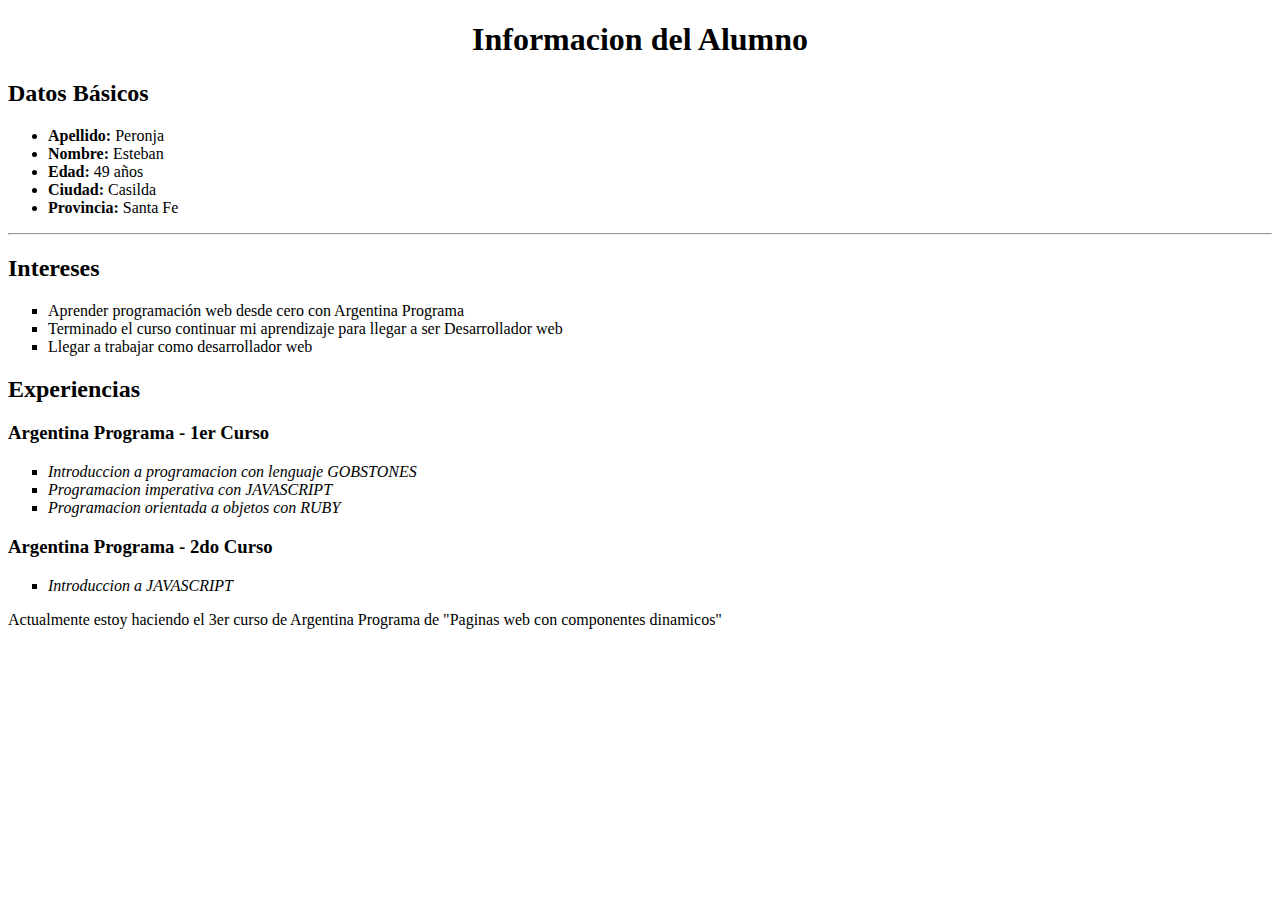
==== index.html @ ea313beb "subo prectico0 hasta punto 2" ====
<!DOCTYPE html>
<html lang="es">

<head>
    <meta charset="UTF-8">
    <meta name="viewport" content="width=device-width, initial-scale=1.0">
    <title>Resumen del Alumno</title>
</head>

<body>
    <header>
        <h1 style="text-align: center;">Informacion del Alumno</h1>
    </header>

    <nav>
        <!-- Agrega enlaces de navegacion aqui (si es nevesario) -->
    </nav>

    <main>
        <article>
            <h2>Datos Básicos</h2>
            <!-- Informacion basica del alumno-->
            <ul>
                <li><strong>Apellido: </strong>Peronja</li>
                <li><strong>Nombre: </strong>Esteban</li>
                <li><strong>Edad: </strong>49 años</li>
                <li><strong>Ciudad: </strong>Casilda</li>
                <li><strong>Provincia: </strong>Santa Fe</li>
            </ul>
        </article>
        <hr>
        <article>
            <h2>Intereses</h2>
            <!--intereses del alumno-->
            <ul>
                <li type="square">Aprender programación web desde cero con Argentina Programa</li>
                <li type="square">Terminado el curso continuar mi aprendizaje para llegar a ser Desarrollador web</li>
                <li type="square">Llegar a trabajar como desarrollador web</li>
            </ul>
        </article>

        <article>
            <h2>Experiencias</h2>
            <!--Agrega r experiencias del alumno aqui-->
            <h3>Argentina Programa - 1er Curso</h3>
            <ul>
                <li type="square"><i>Introduccion a programacion con lenguaje GOBSTONES</i></li>
                <li type="square"><i>Programacion imperativa con JAVASCRIPT</i></li>
                <li type="square"><i>Programacion orientada a objetos con RUBY</i></li>
            </ul>
            <h3>Argentina Programa - 2do Curso</h3>
            <ul>
                <li type="square"><i>Introduccion a JAVASCRIPT</i></li>
            </ul>
            <p>Actualmente estoy haciendo el 3er curso de Argentina Programa de "Paginas web con componentes dinamicos"</p>
        </article>
    </main>

    <aside>
        <!--agregar contenido adicional o enlaces relacionados aqui (si es necesario)-->
    </aside>

    <footer>
        <!-- agregar informacion del pie de pagina aqui-->
    </footer>

</body>

</html>
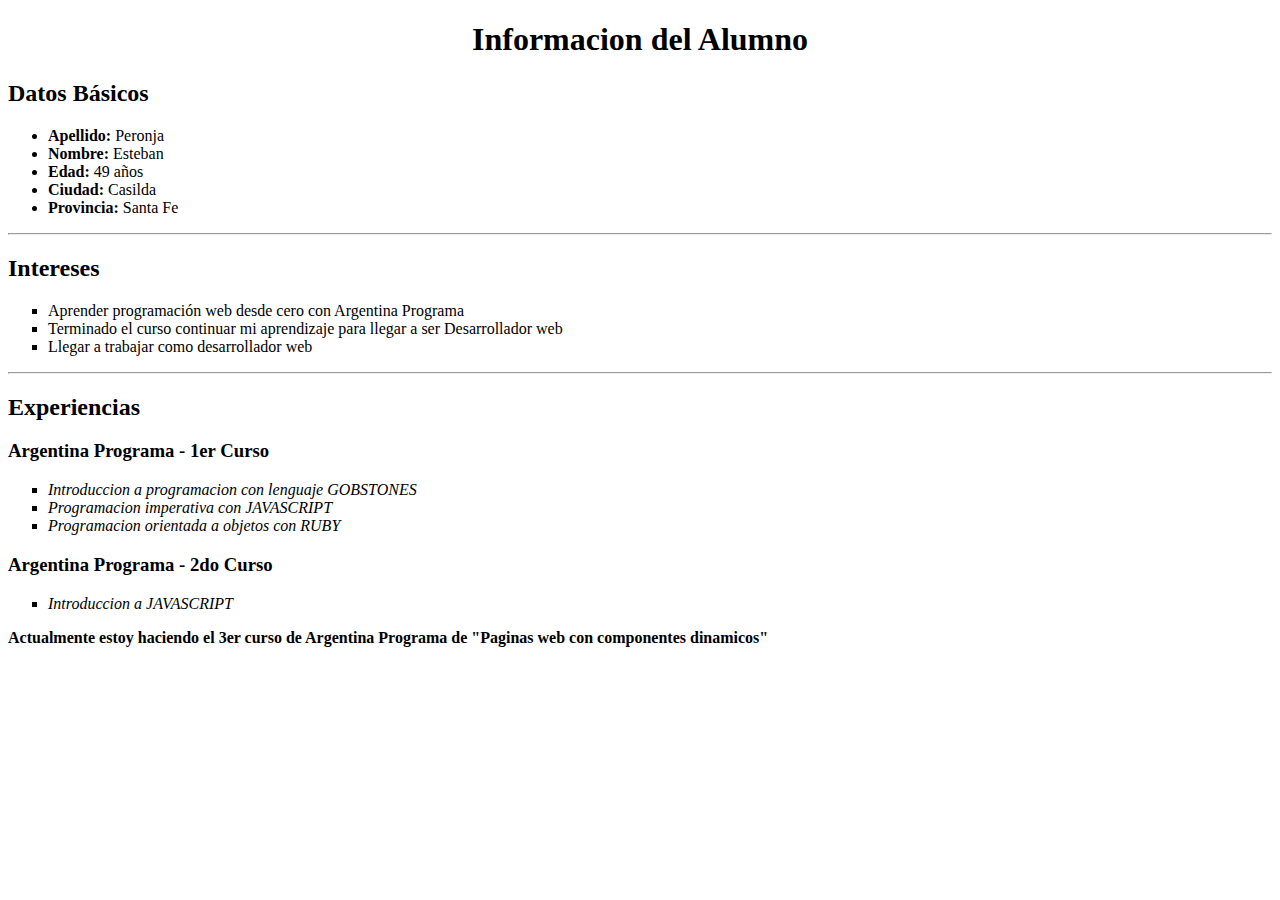
==== commit 7e689bd5: "actualizo cambios P0" ====
--- a/index.html
+++ b/index.html
@@ -38,7 +38,7 @@
                 <li type="square">Llegar a trabajar como desarrollador web</li>
             </ul>
         </article>
-
+        <hr>
         <article>
             <h2>Experiencias</h2>
             <!--Agrega r experiencias del alumno aqui-->
@@ -52,7 +52,7 @@
             <ul>
                 <li type="square"><i>Introduccion a JAVASCRIPT</i></li>
             </ul>
-            <p>Actualmente estoy haciendo el 3er curso de Argentina Programa de "Paginas web con componentes dinamicos"</p>
+            <p><b>Actualmente estoy haciendo el 3er curso de Argentina Programa de "Paginas web con componentes dinamicos"</b>
         </article>
     </main>
 
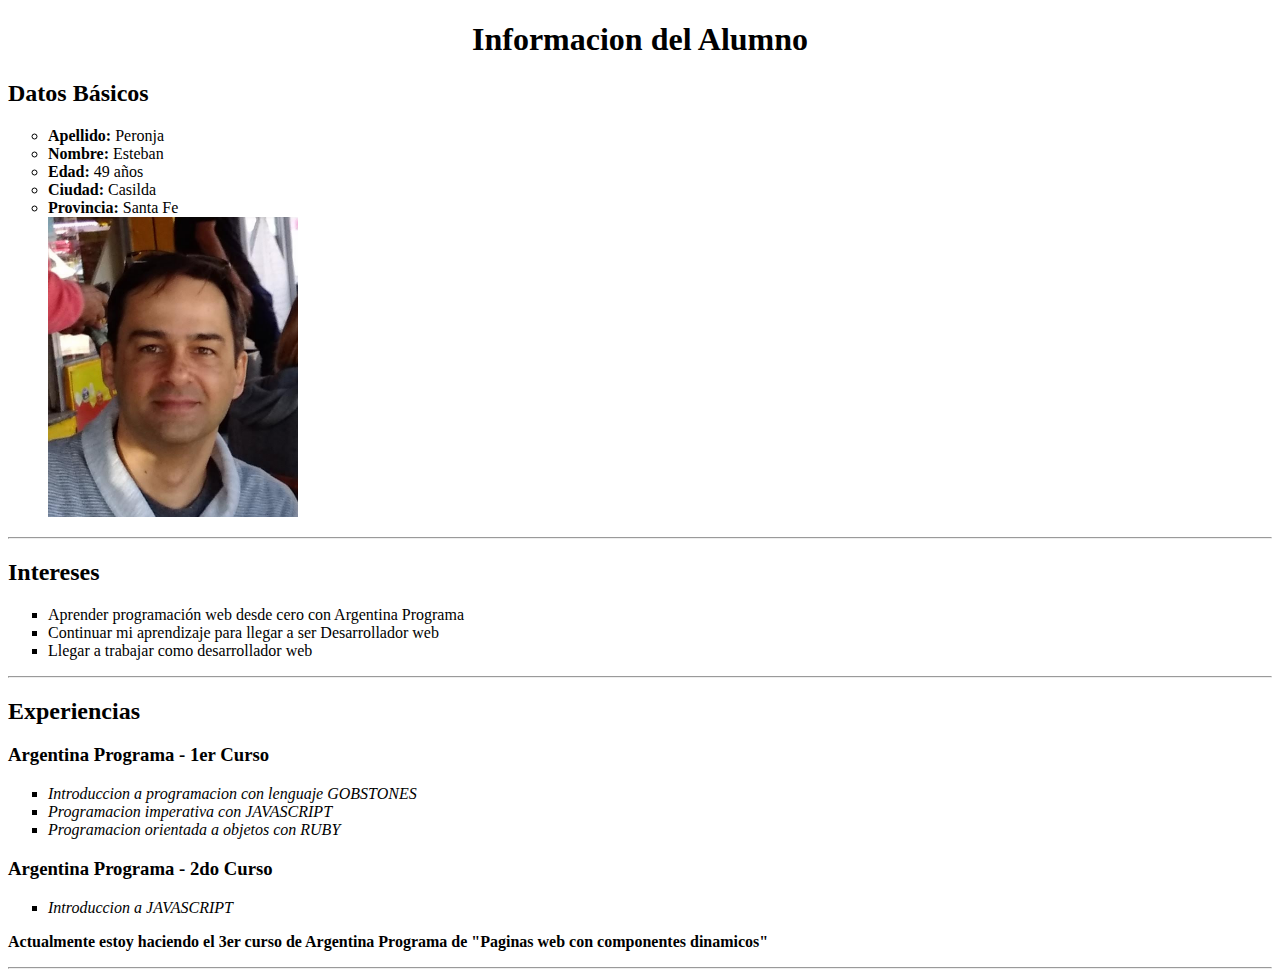
==== commit 5bb5b18c: "Actualizo P0" ====
--- a/index.html
+++ b/index.html
@@ -13,7 +13,7 @@
     </header>
 
     <nav>
-        <!-- Agrega enlaces de navegacion aqui (si es nevesario) -->
+        <!-- Agrega enlaces de navegacion aqui (si es necesario) -->
     </nav>
 
     <main>
@@ -21,11 +21,12 @@
             <h2>Datos Básicos</h2>
             <!-- Informacion basica del alumno-->
             <ul>
-                <li><strong>Apellido: </strong>Peronja</li>
-                <li><strong>Nombre: </strong>Esteban</li>
-                <li><strong>Edad: </strong>49 años</li>
-                <li><strong>Ciudad: </strong>Casilda</li>
-                <li><strong>Provincia: </strong>Santa Fe</li>
+                <li type="circle"><strong>Apellido: </strong>Peronja</li>
+                <li type="circle"><strong>Nombre: </strong>Esteban</li>
+                <li type="circle"><strong>Edad: </strong>49 años</li>
+                <li type="circle"><strong>Ciudad: </strong>Casilda</li>
+                <li type="circle"><strong>Provincia: </strong>Santa Fe</li>
+                <img src="/imagenes/Captura3.PNG" alt="Foto alumno" width="250" height="300">
             </ul>
         </article>
         <hr>
@@ -34,7 +35,7 @@
             <!--intereses del alumno-->
             <ul>
                 <li type="square">Aprender programación web desde cero con Argentina Programa</li>
-                <li type="square">Terminado el curso continuar mi aprendizaje para llegar a ser Desarrollador web</li>
+                <li type="square">Continuar mi aprendizaje para llegar a ser Desarrollador web</li>
                 <li type="square">Llegar a trabajar como desarrollador web</li>
             </ul>
         </article>
@@ -54,6 +55,7 @@
             </ul>
             <p><b>Actualmente estoy haciendo el 3er curso de Argentina Programa de "Paginas web con componentes dinamicos"</b>
         </article>
+        <hr>
     </main>
 
     <aside>
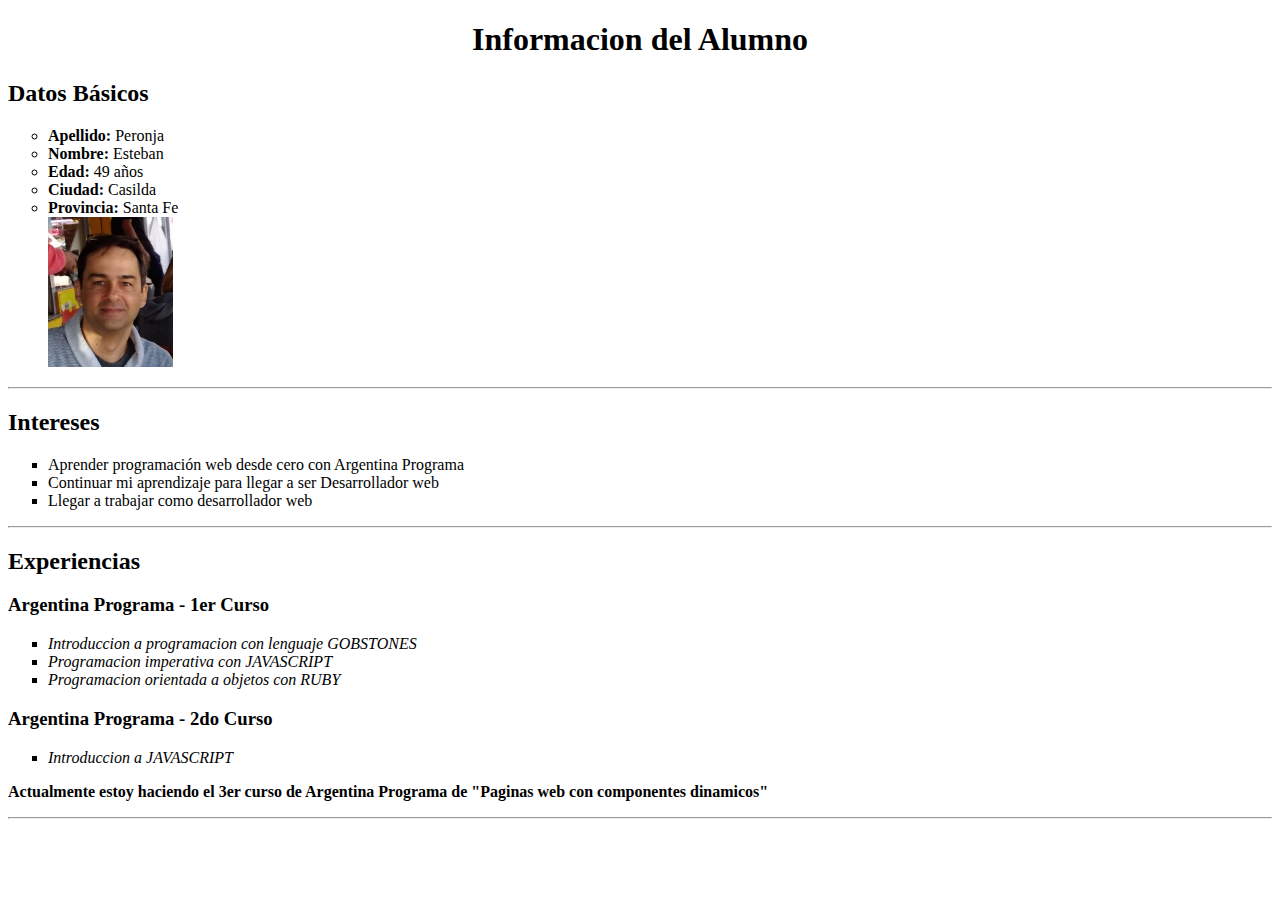
==== commit e381c5c7: "Actualizo P0" ====
--- a/index.html
+++ b/index.html
@@ -26,7 +26,7 @@
                 <li type="circle"><strong>Edad: </strong>49 años</li>
                 <li type="circle"><strong>Ciudad: </strong>Casilda</li>
                 <li type="circle"><strong>Provincia: </strong>Santa Fe</li>
-                <img src="/imagenes/Captura3.PNG" alt="Foto alumno" width="250" height="300">
+                <img src="Captura3.PNG" alt="Foto alumno" width="125" height="150">
             </ul>
         </article>
         <hr>
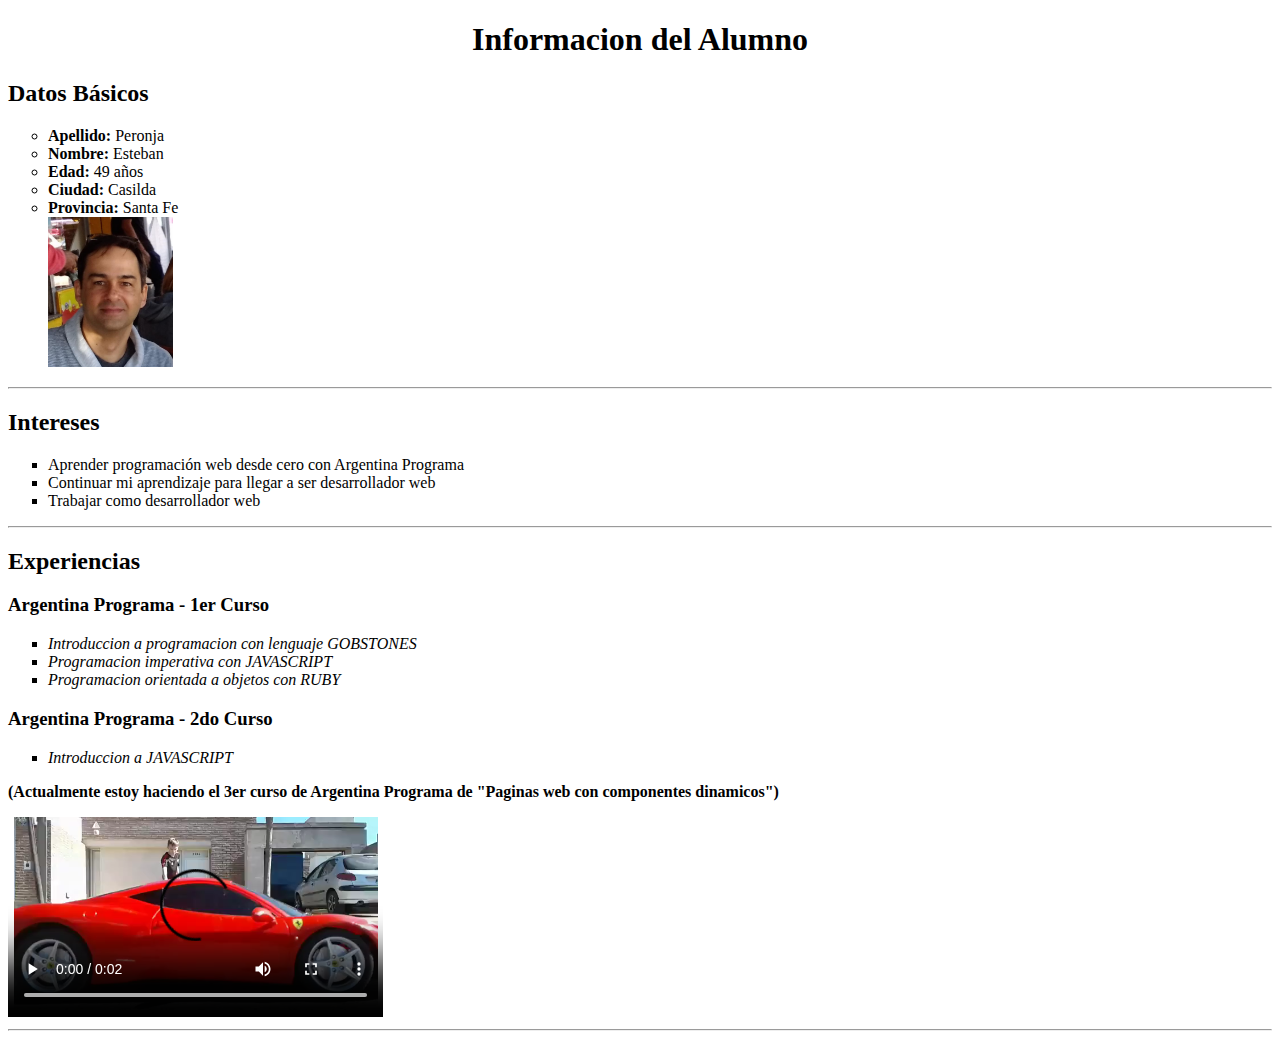
==== commit a7ee0083: "actualizo P0" ====
--- a/index.html
+++ b/index.html
@@ -1,4 +1,5 @@
 <!DOCTYPE html>
+<!-- https://eperonja2023.github.io/sobre-mi/ -->
 <html lang="es">
 
 <head>
@@ -21,6 +22,7 @@
             <h2>Datos Básicos</h2>
             <!-- Informacion basica del alumno-->
             <ul>
+                
                 <li type="circle"><strong>Apellido: </strong>Peronja</li>
                 <li type="circle"><strong>Nombre: </strong>Esteban</li>
                 <li type="circle"><strong>Edad: </strong>49 años</li>
@@ -35,8 +37,8 @@
             <!--intereses del alumno-->
             <ul>
                 <li type="square">Aprender programación web desde cero con Argentina Programa</li>
-                <li type="square">Continuar mi aprendizaje para llegar a ser Desarrollador web</li>
-                <li type="square">Llegar a trabajar como desarrollador web</li>
+                <li type="square">Continuar mi aprendizaje para llegar a ser desarrollador web</li>
+                <li type="square">Trabajar como desarrollador web</li>
             </ul>
         </article>
         <hr>
@@ -53,13 +55,15 @@
             <ul>
                 <li type="square"><i>Introduccion a JAVASCRIPT</i></li>
             </ul>
-            <p><b>Actualmente estoy haciendo el 3er curso de Argentina Programa de "Paginas web con componentes dinamicos"</b>
+            <p><b>(Actualmente estoy haciendo el 3er curso de Argentina Programa de "Paginas web con componentes dinamicos")</b></p>
+            <video src="Video corto Ferrari.mp4" controls alt="Video corto de prueba" width="375" height="200">
         </article>
         <hr>
     </main>
 
     <aside>
         <!--agregar contenido adicional o enlaces relacionados aqui (si es necesario)-->
+        
     </aside>
 
     <footer>
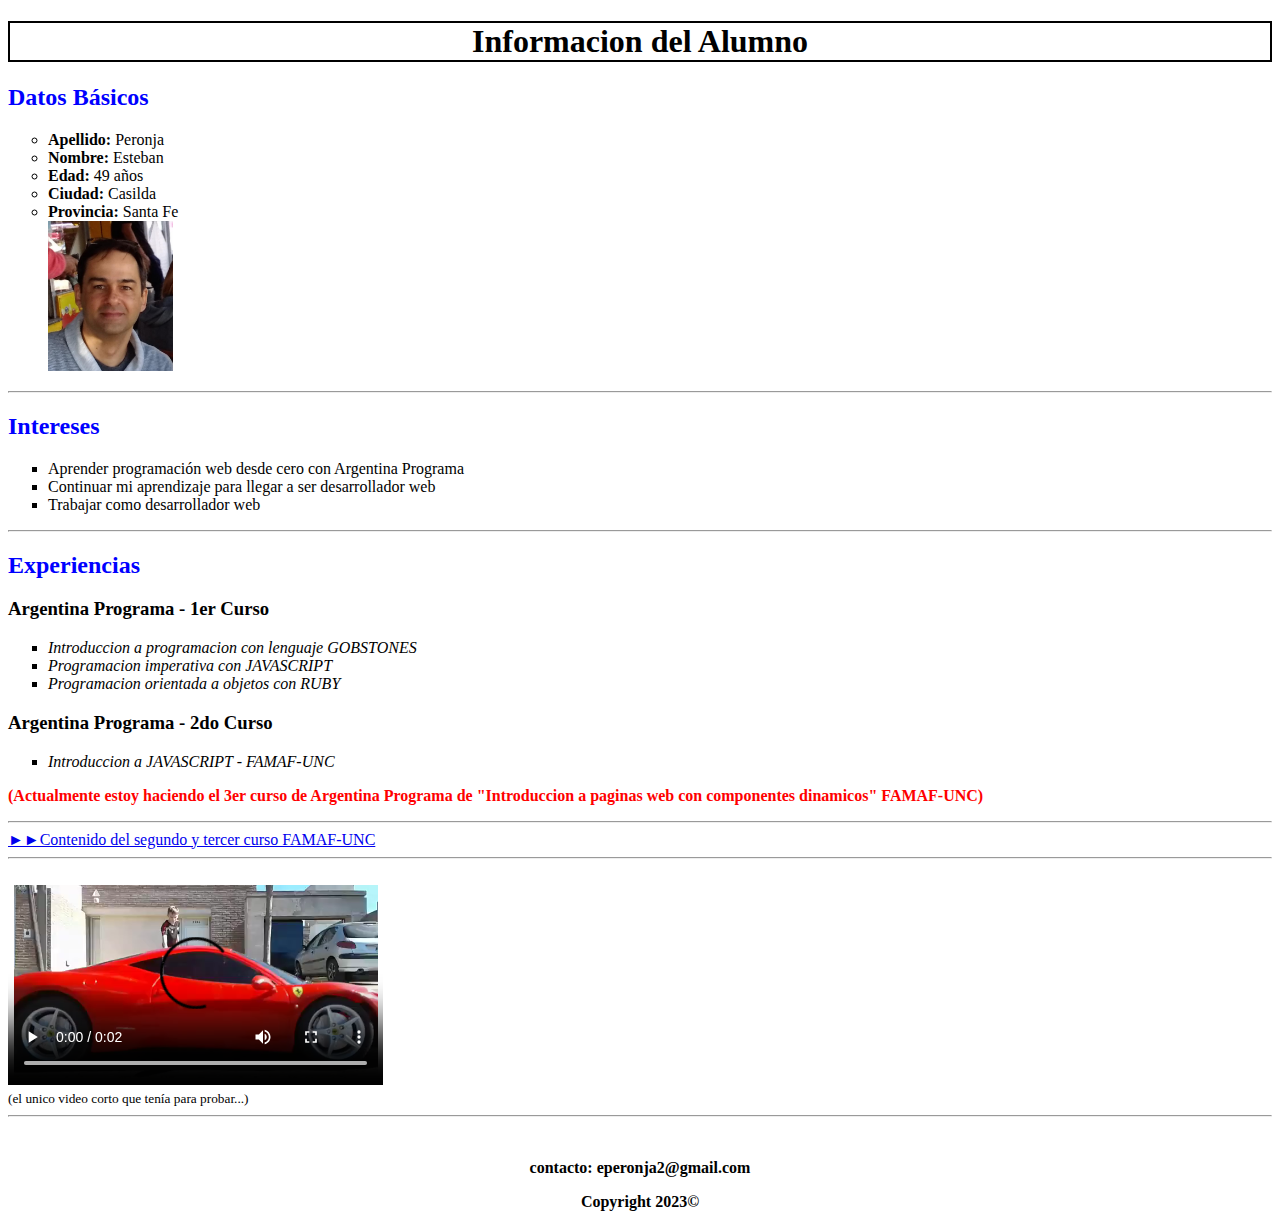
==== commit 6b779caa: "Actualizo P0" ====
--- a/index.html
+++ b/index.html
@@ -1,6 +1,7 @@
 <!DOCTYPE html>
+<html lang="es">
+
 <!-- https://eperonja2023.github.io/sobre-mi/ -->
-<html lang="es">
 
 <head>
     <meta charset="UTF-8">
@@ -10,7 +11,7 @@
 
 <body>
     <header>
-        <h1 style="text-align: center;">Informacion del Alumno</h1>
+        <h1 style="text-align: center; border: 2px solid black;">Informacion del Alumno</h1>
     </header>
 
     <nav>
@@ -19,10 +20,9 @@
 
     <main>
         <article>
-            <h2>Datos Básicos</h2>
+            <h2 style="color:blue;">Datos Básicos</h2>
             <!-- Informacion basica del alumno-->
             <ul>
-                
                 <li type="circle"><strong>Apellido: </strong>Peronja</li>
                 <li type="circle"><strong>Nombre: </strong>Esteban</li>
                 <li type="circle"><strong>Edad: </strong>49 años</li>
@@ -33,7 +33,7 @@
         </article>
         <hr>
         <article>
-            <h2>Intereses</h2>
+            <h2 style="color:blue;">Intereses</h2>
             <!--intereses del alumno-->
             <ul>
                 <li type="square">Aprender programación web desde cero con Argentina Programa</li>
@@ -43,8 +43,8 @@
         </article>
         <hr>
         <article>
-            <h2>Experiencias</h2>
-            <!--Agrega r experiencias del alumno aqui-->
+            <h2 style="color:blue;">Experiencias</h2>
+            <!--Agregar experiencias del alumno aqui-->
             <h3>Argentina Programa - 1er Curso</h3>
             <ul>
                 <li type="square"><i>Introduccion a programacion con lenguaje GOBSTONES</i></li>
@@ -53,23 +53,32 @@
             </ul>
             <h3>Argentina Programa - 2do Curso</h3>
             <ul>
-                <li type="square"><i>Introduccion a JAVASCRIPT</i></li>
+                <li type="square"><i>Introduccion a JAVASCRIPT - FAMAF-UNC</i></li>
             </ul>
-            <p><b>(Actualmente estoy haciendo el 3er curso de Argentina Programa de "Paginas web con componentes dinamicos")</b></p>
-            <video src="Video corto Ferrari.mp4" controls alt="Video corto de prueba" width="375" height="200">
+            <p style="color:red;"><b>(Actualmente estoy haciendo el 3er curso de Argentina Programa de "Introduccion a paginas web con componentes dinamicos" FAMAF-UNC)</b></p>
+            <hr>
+            
         </article>
-        <hr>
     </main>
 
     <aside>
         <!--agregar contenido adicional o enlaces relacionados aqui (si es necesario)-->
-        
+
+        <a href="https://sites.google.com/unc.edu.ar/argentinaprograma/p%C3%A1ginas-web-con-componentes-din%C3%A1micos/te%C3%B3ricos">►►Contenido del segundo y tercer curso FAMAF-UNC</a>
+        <br>
+        <hr>
+        <br>
+        <video src="Video corto Ferrari.mp4" controls alt="Video corto de prueba" width="375" height="200"></video>
+        <br>
+        <small>(el unico video corto que tenía para probar...)</small>
+        <hr>
     </aside>
-
+    <br>
     <footer>
         <!-- agregar informacion del pie de pagina aqui-->
+        <p style="text-align: center;"><strong>contacto: eperonja2@gmail.com</strong></p>
+        <p style="text-align: center;"><strong>Copyright 2023©</strong></p>
     </footer>
-
 </body>
 
 </html>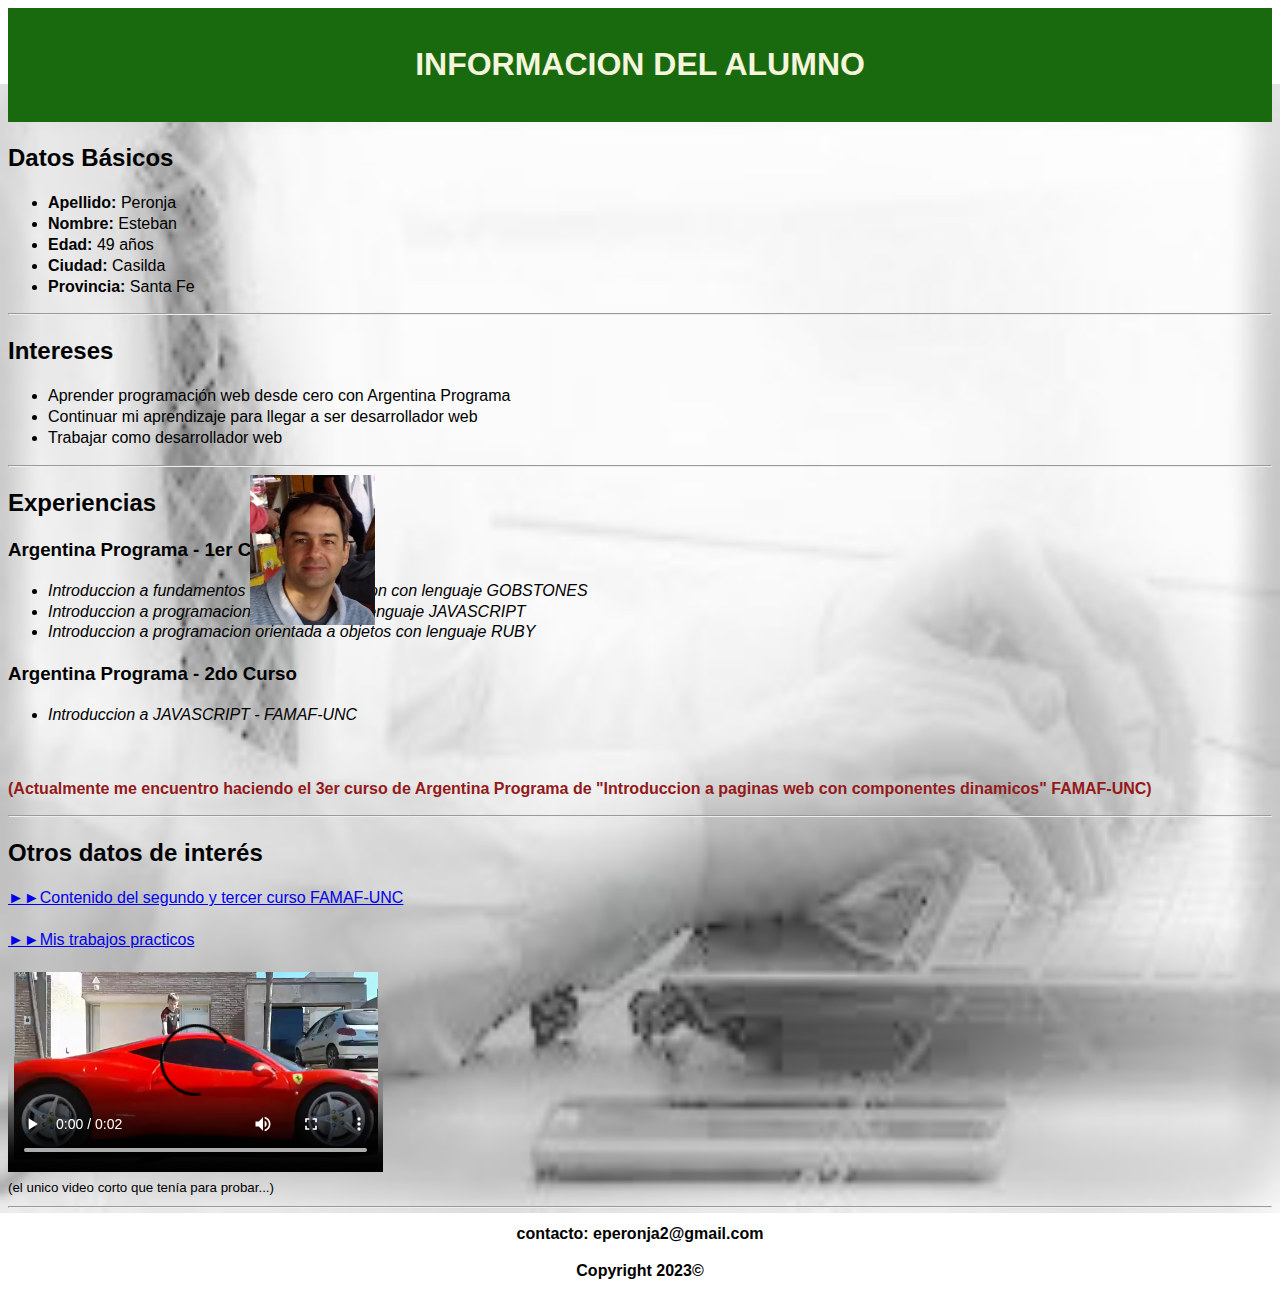
==== commit 8e166ee6: "Subo P0 preliminar con styles.css, imagenes y video" ====
--- a/index.html
+++ b/index.html
@@ -7,11 +7,12 @@
     <meta charset="UTF-8">
     <meta name="viewport" content="width=device-width, initial-scale=1.0">
     <title>Resumen del Alumno</title>
+    <link rel="stylesheet" href="styles.css">
 </head>
 
 <body>
     <header>
-        <h1 style="text-align: center; border: 2px solid black;">Informacion del Alumno</h1>
+        <h1>INFORMACION DEL ALUMNO</h1>
     </header>
 
     <nav>
@@ -20,42 +21,46 @@
 
     <main>
         <article>
-            <h2 style="color:blue;">Datos Básicos</h2>
+            <h2>Datos Básicos</h2>
             <!-- Informacion basica del alumno-->
+            <!-- <section>
+                <img src="retrato-alumno.PNG" alt="Foto retrato alumno" width="125" height="150">
+            </section> -->
             <ul>
-                <li type="circle"><strong>Apellido: </strong>Peronja</li>
-                <li type="circle"><strong>Nombre: </strong>Esteban</li>
-                <li type="circle"><strong>Edad: </strong>49 años</li>
-                <li type="circle"><strong>Ciudad: </strong>Casilda</li>
-                <li type="circle"><strong>Provincia: </strong>Santa Fe</li>
-                <img src="Captura3.PNG" alt="Foto alumno" width="125" height="150">
+                <li><strong>Apellido: </strong>Peronja</li>
+                <li><strong>Nombre: </strong>Esteban</li>
+                <li><strong>Edad: </strong>49 años</li>
+                <li><strong>Ciudad: </strong>Casilda</li>
+                <li><strong>Provincia: </strong>Santa Fe</li>
+                <img src="retrato-alumno.PNG" alt="Foto retrato alumno" width="125" height="150">
             </ul>
         </article>
         <hr>
         <article>
-            <h2 style="color:blue;">Intereses</h2>
+            <h2>Intereses</h2>
             <!--intereses del alumno-->
             <ul>
-                <li type="square">Aprender programación web desde cero con Argentina Programa</li>
-                <li type="square">Continuar mi aprendizaje para llegar a ser desarrollador web</li>
-                <li type="square">Trabajar como desarrollador web</li>
+                <li>Aprender programación web desde cero con Argentina Programa</li>
+                <li>Continuar mi aprendizaje para llegar a ser desarrollador web</li>
+                <li>Trabajar como desarrollador web</li>
             </ul>
         </article>
         <hr>
         <article>
-            <h2 style="color:blue;">Experiencias</h2>
+            <h2>Experiencias</h2>
             <!--Agregar experiencias del alumno aqui-->
             <h3>Argentina Programa - 1er Curso</h3>
             <ul>
-                <li type="square"><i>Introduccion a programacion con lenguaje GOBSTONES</i></li>
-                <li type="square"><i>Programacion imperativa con JAVASCRIPT</i></li>
-                <li type="square"><i>Programacion orientada a objetos con RUBY</i></li>
+                <li><i>Introduccion a fundamentos de la programacion con lenguaje GOBSTONES</i></li>
+                <li><i>Introduccion a programacion imperativa con lenguaje JAVASCRIPT</i></li>
+                <li><i>Introduccion a programacion orientada a objetos con lenguaje RUBY</i></li>
             </ul>
             <h3>Argentina Programa - 2do Curso</h3>
             <ul>
-                <li type="square"><i>Introduccion a JAVASCRIPT - FAMAF-UNC</i></li>
+                <li><i>Introduccion a JAVASCRIPT - FAMAF-UNC</i></li>
             </ul>
-            <p style="color:red;"><b>(Actualmente estoy haciendo el 3er curso de Argentina Programa de "Introduccion a paginas web con componentes dinamicos" FAMAF-UNC)</b></p>
+            <br>
+            <p style="color:rgb(148, 25, 25);"><b>(Actualmente me encuentro haciendo el 3er curso de Argentina Programa de "Introduccion a paginas web con componentes dinamicos" FAMAF-UNC)</b></p>
             <hr>
             
         </article>
@@ -63,21 +68,23 @@
 
     <aside>
         <!--agregar contenido adicional o enlaces relacionados aqui (si es necesario)-->
-
+        <h2>Otros datos de interés</h2>
         <a href="https://sites.google.com/unc.edu.ar/argentinaprograma/p%C3%A1ginas-web-con-componentes-din%C3%A1micos/te%C3%B3ricos">►►Contenido del segundo y tercer curso FAMAF-UNC</a>
         <br>
-        <hr>
+        <br>    
+        <a href="https://github.com/eperonja2023/argentinaprograma">►►Mis trabajos practicos</a>
+        <br>
         <br>
         <video src="Video corto Ferrari.mp4" controls alt="Video corto de prueba" width="375" height="200"></video>
         <br>
         <small>(el unico video corto que tenía para probar...)</small>
         <hr>
     </aside>
-    <br>
+
     <footer>
         <!-- agregar informacion del pie de pagina aqui-->
-        <p style="text-align: center;"><strong>contacto: eperonja2@gmail.com</strong></p>
-        <p style="text-align: center;"><strong>Copyright 2023©</strong></p>
+        <p><strong>contacto: eperonja2@gmail.com</strong></p>
+        <p><strong>Copyright 2023©</strong></p>
     </footer>
 </body>
 
--- a/styles.css
+++ b/styles.css
@@ -0,0 +1,27 @@
+body {
+    background-image: url(imagen-fondo.jpg);
+    background-repeat: no-repeat;
+    background-size: 100% 87%;
+    background-position: center center;
+    font-family: Tahoma, sans-serif;
+    line-height: 1.3;
+}
+
+img {
+    position:absolute;
+    left: 250px;
+    bottom: 275px;
+
+}
+
+header {
+    background-color:rgb(25, 105, 15);
+    font-family: Tahoma, sans-serif;
+    text-align: center;
+    color:beige;
+    padding: 15px;
+}
+
+footer {
+    text-align: center;
+}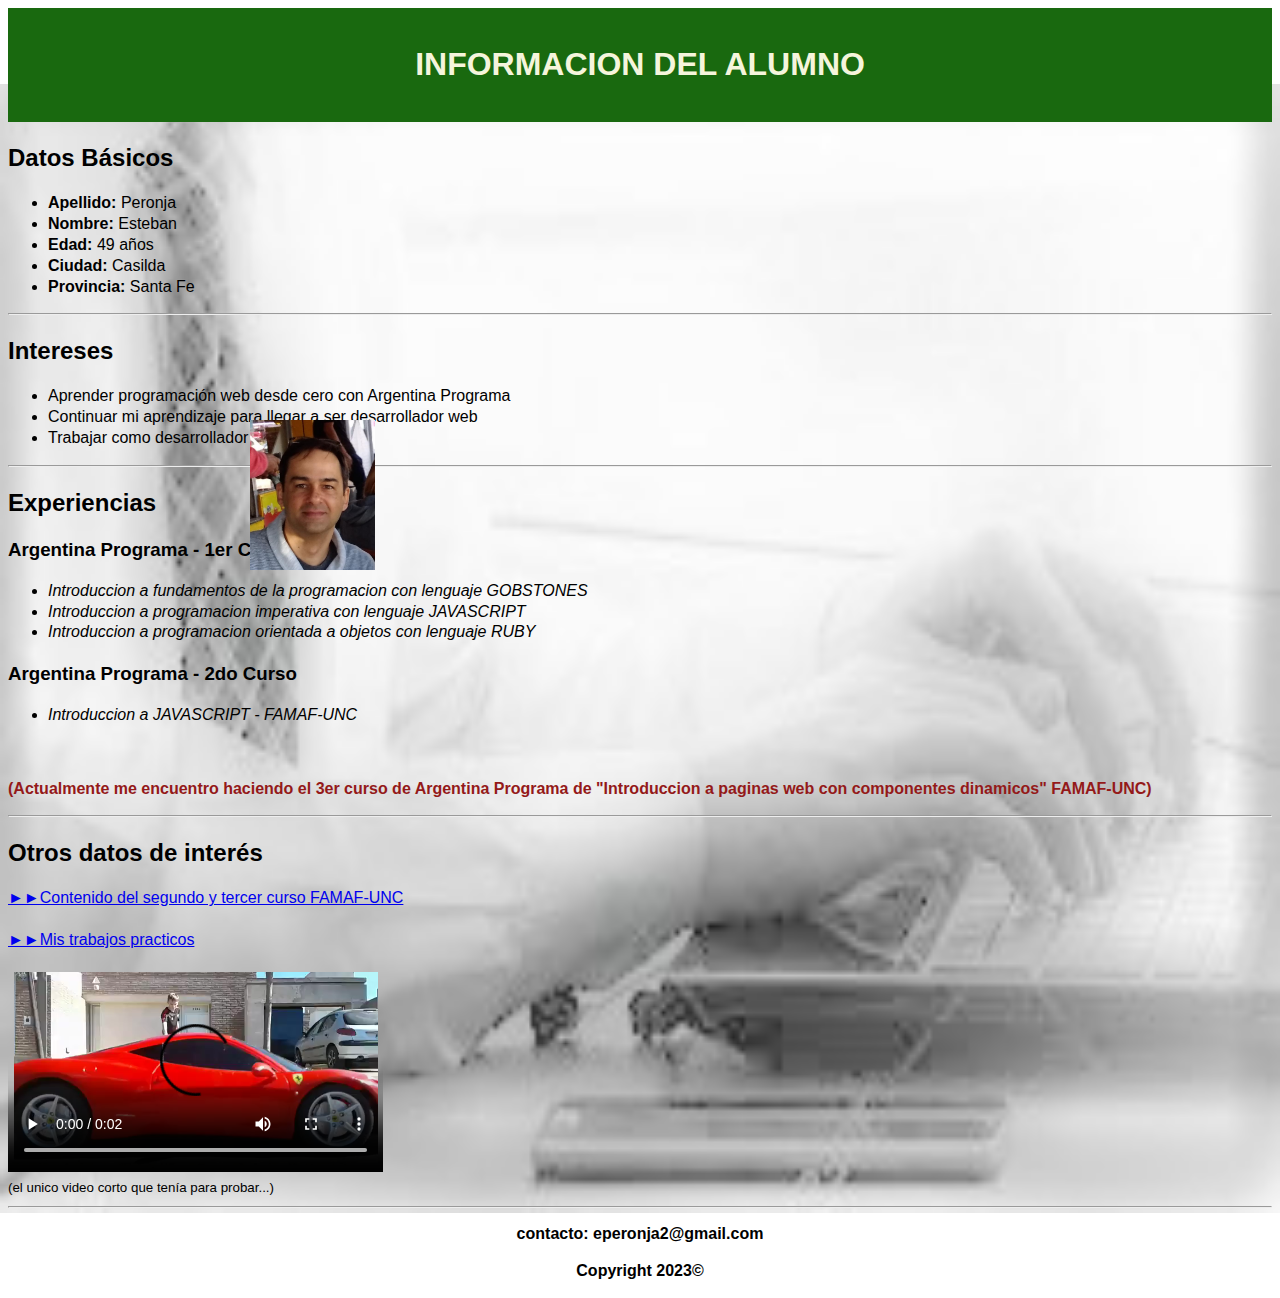
==== commit 90d6db7c: "subo ultimas modificaciones P0" ====
--- a/index.html
+++ b/index.html
@@ -23,9 +23,6 @@
         <article>
             <h2>Datos Básicos</h2>
             <!-- Informacion basica del alumno-->
-            <!-- <section>
-                <img src="retrato-alumno.PNG" alt="Foto retrato alumno" width="125" height="150">
-            </section> -->
             <ul>
                 <li><strong>Apellido: </strong>Peronja</li>
                 <li><strong>Nombre: </strong>Esteban</li>
--- a/styles.css
+++ b/styles.css
@@ -1,3 +1,4 @@
+/*configuro el body (aplico una imagen de fondo, cambio el tipo de letra y el interlineado*/
 body {
     background-image: url(imagen-fondo.jpg);
     background-repeat: no-repeat;
@@ -7,13 +8,14 @@
     line-height: 1.3;
 }
 
+/*le doy una posicion a la imagen de la foto*/
 img {
     position:absolute;
     left: 250px;
-    bottom: 275px;
-
+    bottom: 330px;
 }
 
+/*configuro el encabezado (color de fondo, tipo de textoy posicion del texto*/
 header {
     background-color:rgb(25, 105, 15);
     font-family: Tahoma, sans-serif;
@@ -22,6 +24,7 @@
     padding: 15px;
 }
 
+/*centro el texto del footer*/
 footer {
     text-align: center;
 }